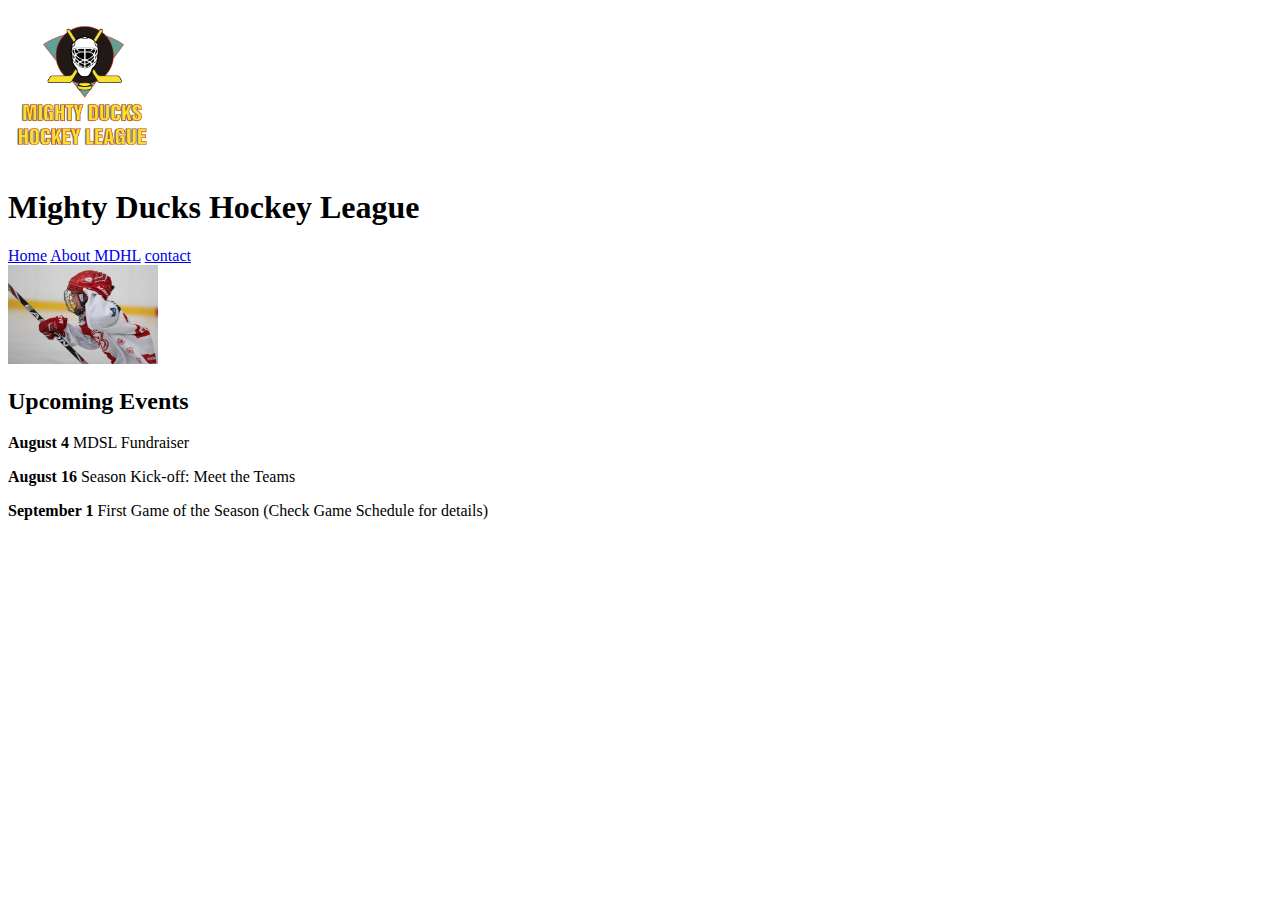
==== index.html @ e089bc9a "miPrimeraWeb" ====
<!DOCTYPE html>
<html lang="es">

<head>
    <meta charset="UTF-8">
    <meta name="viewport" content="width=device-width, initial-scale=1.0">
    <meta name="description" content="Mighty Ducks Hockey League">
    <meta name="keywords" content="Hockey,League">
    <meta name="author" content="Poulain Luciano">
    <title>Mighty Ducks Hockey League</title>
</head>

<body>
    <header>
        <img src="./assets/LogoMightyducks-01.png" width="150" alt="Escudo del equipo Mighty Ducks Hockey League">
        <h1>Mighty Ducks Hockey League</h1>
        <nav>
            <a href="#">Home</a>
            <a target="_blank" href="file:///C:/Users/Rafael/Desktop/tareasMind/aboutMdhl.html">About MDHL</a>
            <a target="_blank" href="file:///C:/Users/Rafael/Desktop/tareasMind/contact.html">contact</a>
        </nav>
    </header>
    <main>
        <header>
            <section>
                <img src="./assets/hockey1.jpg" alt="jugador del equipo de Mighty Ducks Hockey League" width="150">
                <h2>Upcoming Events</h2>
                <p><strong>August 4</strong>
                    MDSL Fundraiser</p>
                <p><strong>August 16</strong>
                    Season Kick-off: Meet the Teams</p>
                <p><strong>September 1</strong>
                    First Game of the Season (Check Game Schedule for details)</p>
            </section>
        </header>
    </main>
</body>

</html>
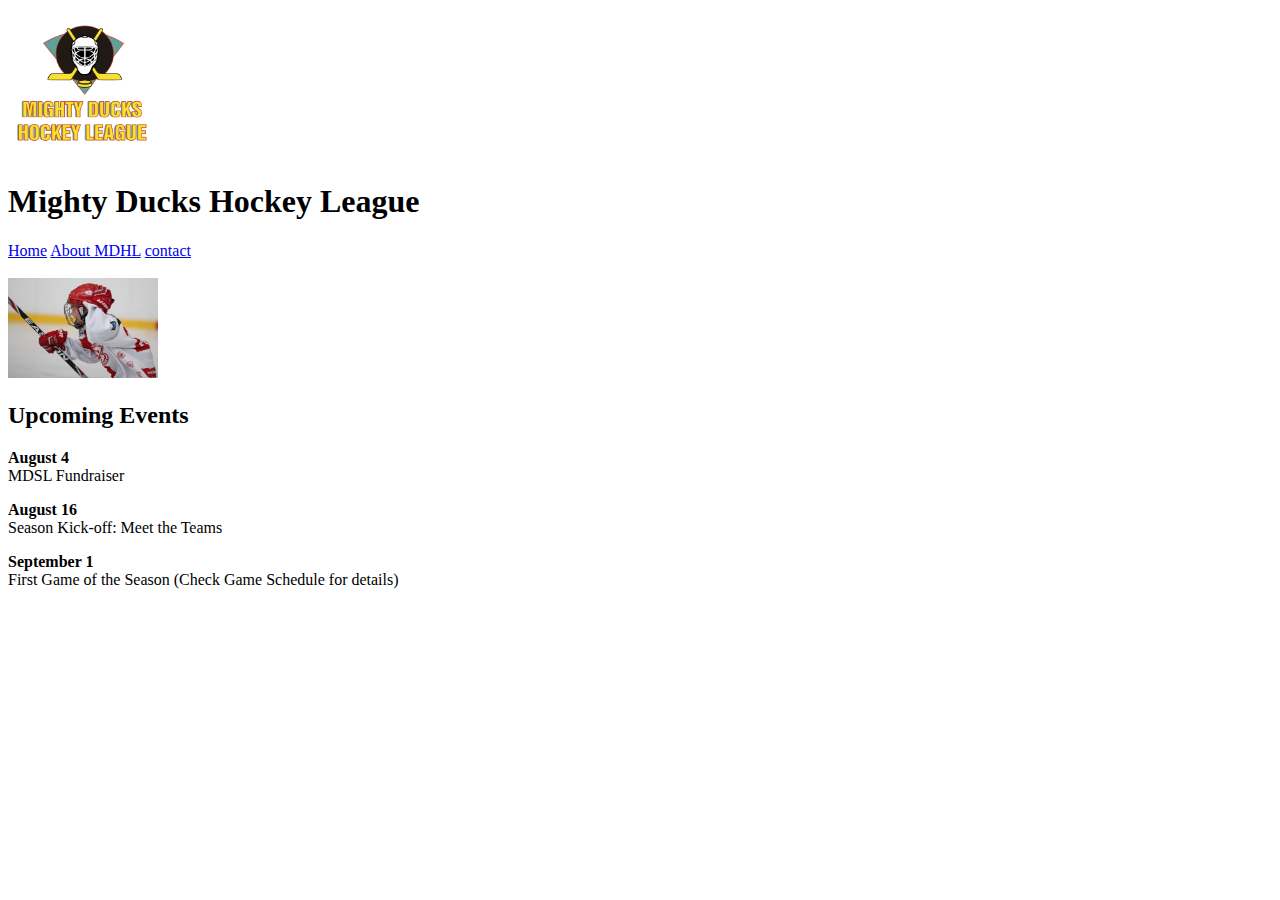
==== commit d0266a15: "tariaFinalizada" ====
--- a/index.html
+++ b/index.html
@@ -12,7 +12,7 @@
 
 <body>
     <header>
-        <img src="./assets/LogoMightyducks-01.png" width="150" alt="Escudo del equipo Mighty Ducks Hockey League">
+        <img src="./assets/LogoMightyducks-01.png" width="150" alt="Escudo del equipo Mighty Ducks Hockey League" height="150">
         <h1>Mighty Ducks Hockey League</h1>
         <nav>
             <a href="#">Home</a>
@@ -20,16 +20,17 @@
             <a target="_blank" href="file:///C:/Users/Rafael/Desktop/tareasMind/contact.html">contact</a>
         </nav>
     </header>
+    <br>
     <main>
         <header>
             <section>
-                <img src="./assets/hockey1.jpg" alt="jugador del equipo de Mighty Ducks Hockey League" width="150">
+                <img src="./assets/hockey1.jpg" alt="jugador del equipo de Mighty Ducks Hockey League" width="150" height="100">
                 <h2>Upcoming Events</h2>
-                <p><strong>August 4</strong>
+                <p><strong>August 4</strong><br>
                     MDSL Fundraiser</p>
-                <p><strong>August 16</strong>
+                <p><strong>August 16</strong><br>
                     Season Kick-off: Meet the Teams</p>
-                <p><strong>September 1</strong>
+                <p><strong>September 1</strong><br>
                     First Game of the Season (Check Game Schedule for details)</p>
             </section>
         </header>
